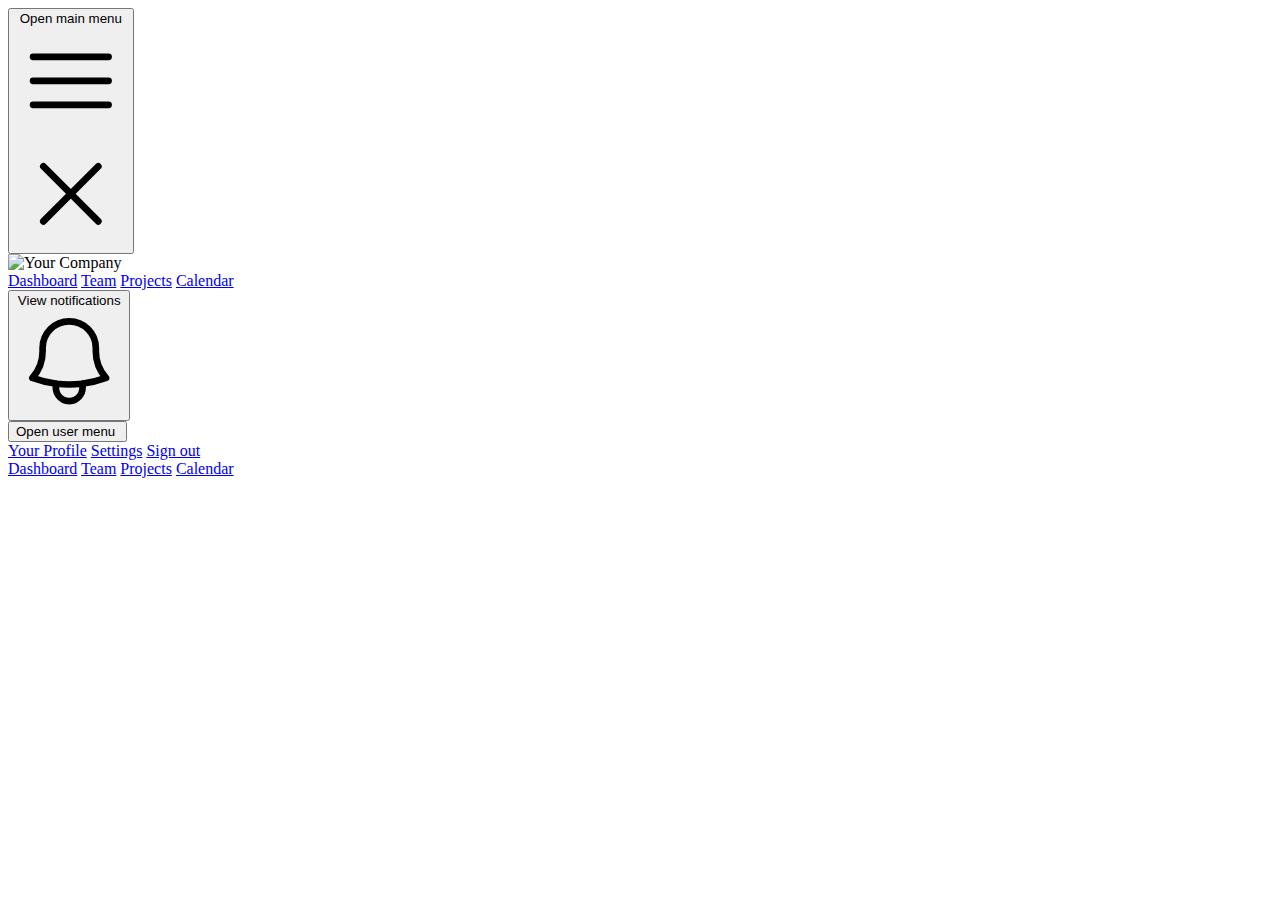
==== src/main/resources/templates/index.html @ ffe427bc "initial" ====
<!DOCTYPE html>
<html lang="en">
<head>
    <meta charset="UTF-8">
    <meta name="viewport" content="width=device-width, initial-scale=1.0">
    <title>Navigation Bar</title>
    <!-- Include the link to Tailwind CSS stylesheet -->
 <link href="https://cdn.jsdelivr.net/npm/tailwindcss@2.2.19/dist/tailwind.min.css" rel="stylesheet">
</head>
<body>
<nav class="bg-gray-800">
  <div class="mx-auto max-w-7xl px-2 sm:px-6 lg:px-8">
    <div class="relative flex h-16 items-center justify-between">
      <div class="absolute inset-y-0 left-0 flex items-center sm:hidden">
        <!-- Mobile menu button-->
        <button type="button" class="relative inline-flex items-center justify-center rounded-md p-2 text-gray-400 hover:bg-gray-700 hover:text-white focus:outline-none focus:ring-2 focus:ring-inset focus:ring-white" aria-controls="mobile-menu" aria-expanded="false">
          <span class="absolute -inset-0.5"></span>
          <span class="sr-only">Open main menu</span>
          <!--
            Icon when menu is closed.

            Menu open: "hidden", Menu closed: "block"
          -->
          <svg class="block h-6 w-6" fill="none" viewBox="0 0 24 24" stroke-width="1.5" stroke="currentColor" aria-hidden="true">
            <path stroke-linecap="round" stroke-linejoin="round" d="M3.75 6.75h16.5M3.75 12h16.5m-16.5 5.25h16.5" />
          </svg>
          <!--
            Icon when menu is open.

            Menu open: "block", Menu closed: "hidden"
          -->
          <svg class="hidden h-6 w-6" fill="none" viewBox="0 0 24 24" stroke-width="1.5" stroke="currentColor" aria-hidden="true">
            <path stroke-linecap="round" stroke-linejoin="round" d="M6 18L18 6M6 6l12 12" />
          </svg>
        </button>
      </div>
      <div class="flex flex-1 items-center justify-center sm:items-stretch sm:justify-start">
        <div class="flex flex-shrink-0 items-center">
          <img class="h-8 w-auto" src="https://tailwindui.com/img/logos/mark.svg?color=indigo&shade=500" alt="Your Company">
        </div>
        <div class="hidden sm:ml-6 sm:block">
          <div class="flex space-x-4">
            <!-- Current: "bg-gray-900 text-white", Default: "text-gray-300 hover:bg-gray-700 hover:text-white" -->
            <a href="#" class="bg-gray-900 text-white rounded-md px-3 py-2 text-sm font-medium" aria-current="page">Dashboard</a>
            <a href="#" class="text-gray-300 hover:bg-gray-700 hover:text-white rounded-md px-3 py-2 text-sm font-medium">Team</a>
            <a href="#" class="text-gray-300 hover:bg-gray-700 hover:text-white rounded-md px-3 py-2 text-sm font-medium">Projects</a>
            <a href="#" class="text-gray-300 hover:bg-gray-700 hover:text-white rounded-md px-3 py-2 text-sm font-medium">Calendar</a>
          </div>
        </div>
      </div>
      <div class="absolute inset-y-0 right-0 flex items-center pr-2 sm:static sm:inset-auto sm:ml-6 sm:pr-0">
        <button type="button" class="relative rounded-full bg-gray-800 p-1 text-gray-400 hover:text-white focus:outline-none focus:ring-2 focus:ring-white focus:ring-offset-2 focus:ring-offset-gray-800">
          <span class="absolute -inset-1.5"></span>
          <span class="sr-only">View notifications</span>
          <svg class="h-6 w-6" fill="none" viewBox="0 0 24 24" stroke-width="1.5" stroke="currentColor" aria-hidden="true">
            <path stroke-linecap="round" stroke-linejoin="round" d="M14.857 17.082a23.848 23.848 0 005.454-1.31A8.967 8.967 0 0118 9.75v-.7V9A6 6 0 006 9v.75a8.967 8.967 0 01-2.312 6.022c1.733.64 3.56 1.085 5.455 1.31m5.714 0a24.255 24.255 0 01-5.714 0m5.714 0a3 3 0 11-5.714 0" />
          </svg>
        </button>

        <!-- Profile dropdown -->
        <div class="relative ml-3">
          <div>
            <button type="button" class="relative flex rounded-full bg-gray-800 text-sm focus:outline-none focus:ring-2 focus:ring-white focus:ring-offset-2 focus:ring-offset-gray-800" id="user-menu-button" aria-expanded="false" aria-haspopup="true">
              <span class="absolute -inset-1.5"></span>
              <span class="sr-only">Open user menu</span>
              <img class="h-8 w-8 rounded-full" src="https://images.unsplash.com/photo-1472099645785-5658abf4ff4e?ixlib=rb-1.2.1&ixid=eyJhcHBfaWQiOjEyMDd9&auto=format&fit=facearea&facepad=2&w=256&h=256&q=80" alt="">
            </button>
          </div>

          <!--
            Dropdown menu, show/hide based on menu state.

            Entering: "transition ease-out duration-100"
              From: "transform opacity-0 scale-95"
              To: "transform opacity-100 scale-100"
            Leaving: "transition ease-in duration-75"
              From: "transform opacity-100 scale-100"
              To: "transform opacity-0 scale-95"
          -->
          <div class="absolute right-0 z-10 mt-2 w-48 origin-top-right rounded-md bg-white py-1 shadow-lg ring-1 ring-black ring-opacity-5 focus:outline-none" role="menu" aria-orientation="vertical" aria-labelledby="user-menu-button" tabindex="-1">
            <!-- Active: "bg-gray-100", Not Active: "" -->
            <a href="#" class="block px-4 py-2 text-sm text-gray-700" role="menuitem" tabindex="-1" id="user-menu-item-0">Your Profile</a>
            <a href="#" class="block px-4 py-2 text-sm text-gray-700" role="menuitem" tabindex="-1" id="user-menu-item-1">Settings</a>
            <a href="#" class="block px-4 py-2 text-sm text-gray-700" role="menuitem" tabindex="-1" id="user-menu-item-2">Sign out</a>
          </div>
        </div>
      </div>
    </div>
  </div>

  <!-- Mobile menu, show/hide based on menu state. -->
  <div class="sm:hidden" id="mobile-menu">
    <div class="space-y-1 px-2 pb-3 pt-2">
      <!-- Current: "bg-gray-900 text-white", Default: "text-gray-300 hover:bg-gray-700 hover:text-white" -->
      <a href="#" class="bg-gray-900 text-white block rounded-md px-3 py-2 text-base font-medium" aria-current="page">Dashboard</a>
      <a href="#" class="text-gray-300 hover:bg-gray-700 hover:text-white block rounded-md px-3 py-2 text-base font-medium">Team</a>
      <a href="#" class="text-gray-300 hover:bg-gray-700 hover:text-white block rounded-md px-3 py-2 text-base font-medium">Projects</a>
      <a href="#" class="text-gray-300 hover:bg-gray-700 hover:text-white block rounded-md px-3 py-2 text-base font-medium">Calendar</a>
    </div>
  </div>
</nav>
</body>
</html>
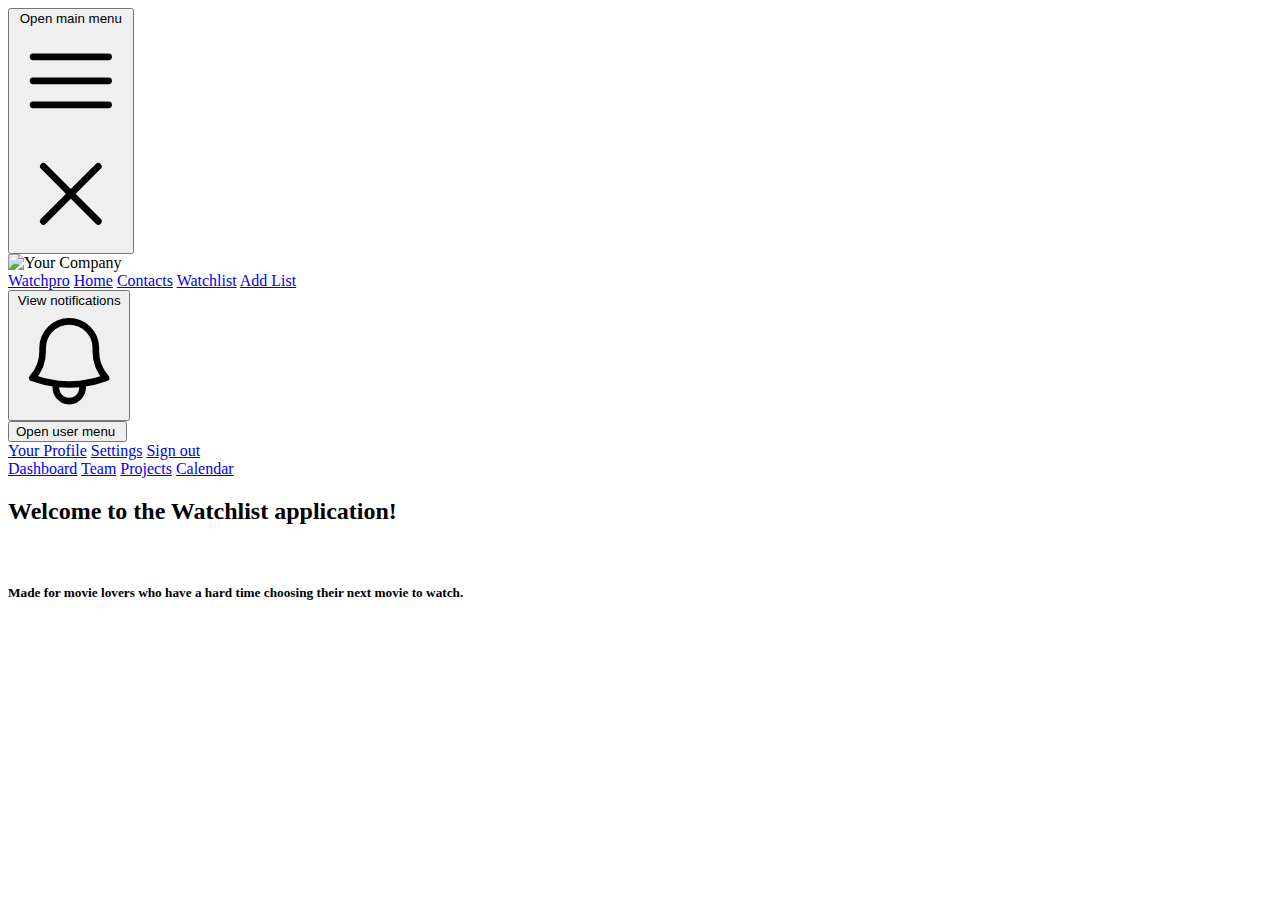
==== commit 6a892e92: "add Controller and listItem changes static html to thymeleaf template" ====
--- a/src/main/resources/templates/index.html
+++ b/src/main/resources/templates/index.html
@@ -1,5 +1,5 @@
 <!DOCTYPE html>
-<html lang="en">
+<html xmlns:th="http://www.thymeleaf.org">
 <head>
     <meta charset="UTF-8">
     <meta name="viewport" content="width=device-width, initial-scale=1.0">
@@ -41,10 +41,11 @@
         <div class="hidden sm:ml-6 sm:block">
           <div class="flex space-x-4">
             <!-- Current: "bg-gray-900 text-white", Default: "text-gray-300 hover:bg-gray-700 hover:text-white" -->
-            <a href="#" class="bg-gray-900 text-white rounded-md px-3 py-2 text-sm font-medium" aria-current="page">Dashboard</a>
-            <a href="#" class="text-gray-300 hover:bg-gray-700 hover:text-white rounded-md px-3 py-2 text-sm font-medium">Team</a>
-            <a href="#" class="text-gray-300 hover:bg-gray-700 hover:text-white rounded-md px-3 py-2 text-sm font-medium">Projects</a>
-            <a href="#" class="text-gray-300 hover:bg-gray-700 hover:text-white rounded-md px-3 py-2 text-sm font-medium">Calendar</a>
+            <a href="/" class="bg-gray-900 text-white rounded-md px-3 py-2 text-sm font-medium" aria-current="page">Watchpro</a>
+            <a href="#" class="text-gray-300 hover:bg-gray-700 hover:text-white rounded-md px-3 py-2 text-sm font-medium">Home</a>
+            <a href="#" class="text-gray-300 hover:bg-gray-700 hover:text-white rounded-md px-3 py-2 text-sm font-medium">Contacts</a>
+             <a href="/watchlist" class="text-gray-300 hover:bg-gray-700 hover:text-white rounded-md px-3 py-2 text-sm font-medium">Watchlist</a>
+            <a href="#" class="text-gray-300 hover:bg-gray-700 hover:text-white rounded-md px-3 py-2 text-sm font-medium">Add List</a>
           </div>
         </div>
       </div>
@@ -99,5 +100,8 @@
     </div>
   </div>
 </nav>
+
+		<h2  class = "mt-4">Welcome to the Watchlist application!</h2> <br>
+		<h5 >Made for movie lovers who have a hard time choosing their next movie to watch.</h5>
 </body>
 </html>
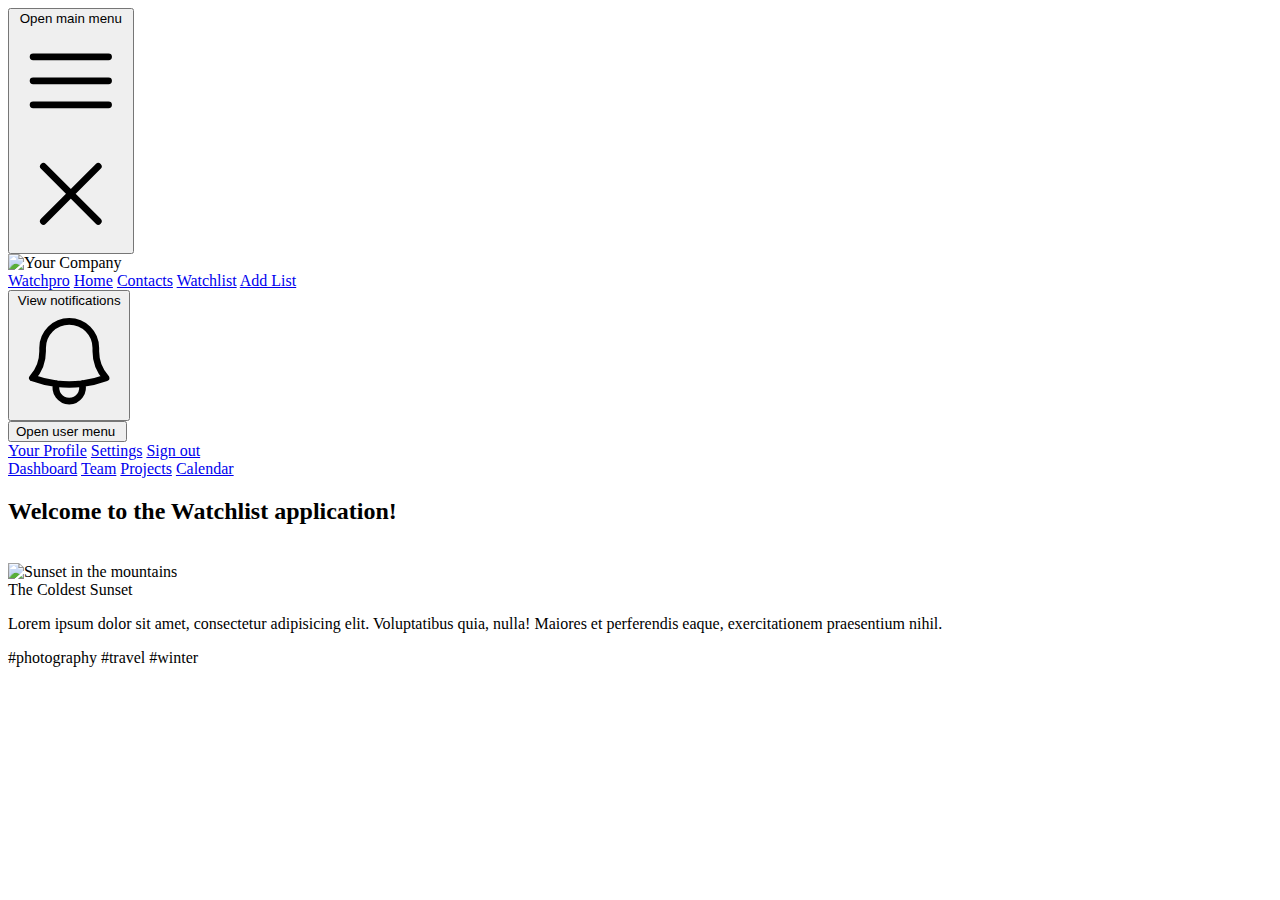
==== commit 0eff5b29: "Create field validations for the forms" ====
--- a/src/main/resources/templates/index.html
+++ b/src/main/resources/templates/index.html
@@ -100,8 +100,26 @@
     </div>
   </div>
 </nav>
-
-		<h2  class = "mt-4">Welcome to the Watchlist application!</h2> <br>
-		<h5 >Made for movie lovers who have a hard time choosing their next movie to watch.</h5>
+	<div class="container mx-auto mt-8">
+		<h2  class = "mt-4">Welcome to the Watchlist application!</h2> <br>		
+		
+		<div class="max-w-sm rounded overflow-hidden shadow-lg">
+  <img class="w-full" src="https://images.unsplash.com/photo-1699727152382-8ce951c1caa4?q=80&w=1989&auto=format&fit=crop&ixlib=rb-4.0.3&ixid=M3wxMjA3fDB8MHxwaG90by1wYWdlfHx8fGVufDB8fHx8fA%3D%3D" alt="Sunset in the mountains">
+  <div class="px-6 py-4">
+    <div class="font-bold text-xl mb-2">The Coldest Sunset</div>
+    <p class="text-gray-700 text-base">
+      Lorem ipsum dolor sit amet, consectetur adipisicing elit. Voluptatibus quia, nulla! Maiores et perferendis eaque, exercitationem praesentium nihil.
+    </p>
+  </div>
+  <div class="px-6 pt-4 pb-2">
+    <span class="inline-block bg-gray-200 rounded-full px-3 py-1 text-sm font-semibold text-gray-700 mr-2 mb-2">#photography</span>
+    <span class="inline-block bg-gray-200 rounded-full px-3 py-1 text-sm font-semibold text-gray-700 mr-2 mb-2">#travel</span>
+    <span class="inline-block bg-gray-200 rounded-full px-3 py-1 text-sm font-semibold text-gray-700 mr-2 mb-2">#winter</span>
+  </div>
+</div>
+		</div>
+		
+		
+		
 </body>
 </html>
